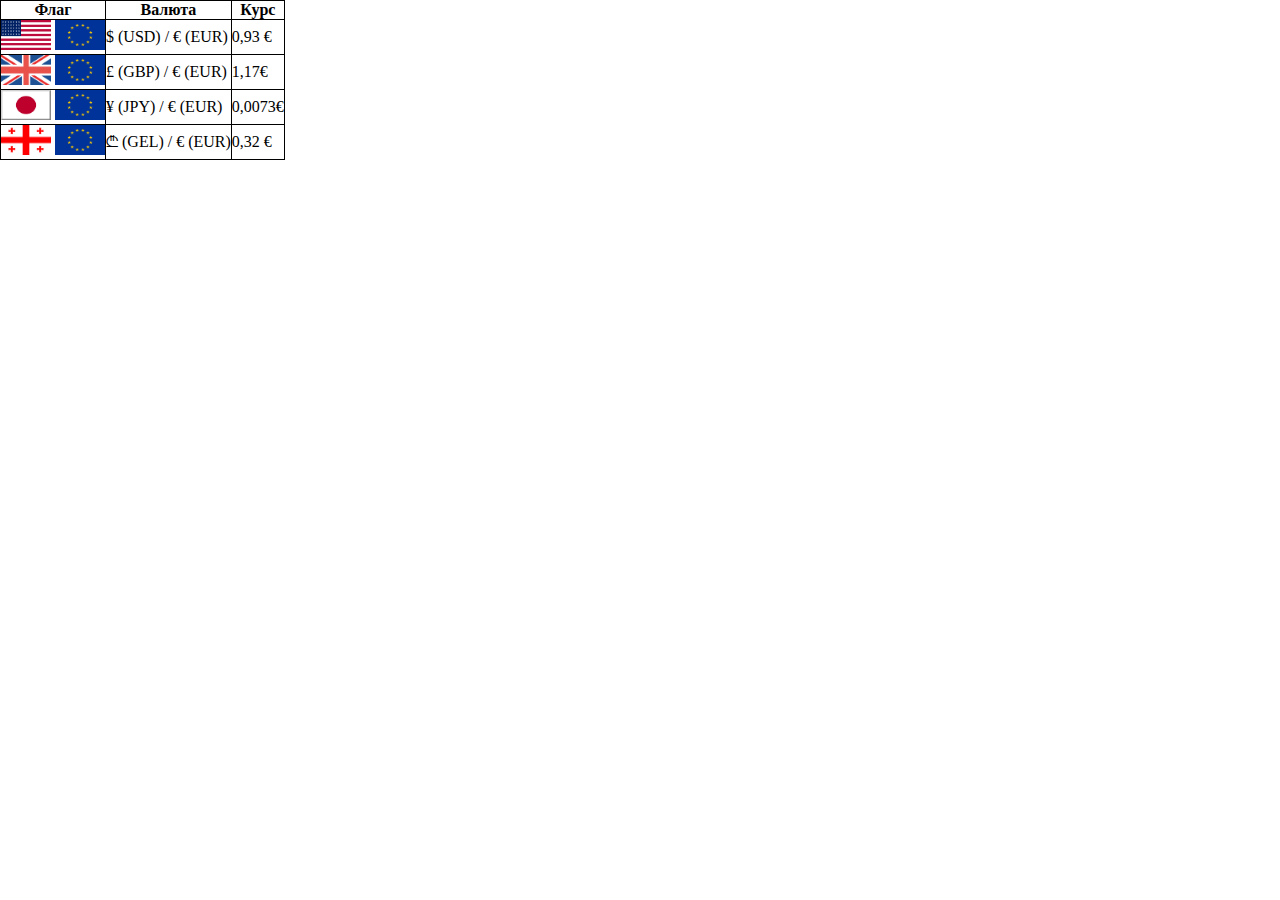
==== Homawork_2/index.html @ b53d8e26 "Add files via upload" ====
<!DOCTYPE html>
<html lang="en">
<head>
    <meta charset="UTF-8">
    <meta http-equiv="X-UA-Compatible" content="IE=edge">
    <meta name="viewport" content="width=device-width, initial-scale=1.0">
    <title>Document</title>
    <link rel="stylesheet" href="./style.css">
</head>
<body>
    

    <table>
        <thead>
            <tr>
                <th>Флаг</th>
                <th>Валюта</th>
                <th>Курс</th>
            </tr>
        </thead>
        <tbody>
            <tr>
                <td><img src="./images/usa.jpg" alt=""> <img class="eur" src="./images/European_flag.jpg" alt=""></td>
                <td>$ (USD) / € (EUR) </td>
                <td>0,93 €</td>
            </tr>
        
            <tr>
                <td><img src="./images/UK.jpg" alt=""> <img class="eur" src="./images/European_flag.jpg" alt=""></td>
                <td>£ (GBP) / € (EUR)</td>
                <td>1,17€</td>
            </tr>
            <tr>
                <td><img src="./images/Japan.jpg" alt=""> <img src="./images/European_flag.jpg" alt=""> </td>
                <td>¥ (JPY) / € (EUR)</td>
                <td>0,0073€</td>
            </tr>
        
            <tr>
                <td><img src="./images/Georgia.jpg" alt=""> <img src="./images/European_flag.jpg" alt=""></td>
                <td>₾ (GEL) / € (EUR)</td>
                <td>0,32 €</td>
            </tr>

        </tbody>
    </table>
</body>
</html>
---- Homawork_2/style.css ----
* {
    margin: 0;
    padding: 0;
    box-sizing: border-box;
}


img {
    height: 30px;
    width: 50px;
}
table, tr, th, td {
    border-collapse: collapse;
    border: 1px solid black;
}
.eur {
    text-align: left;
}
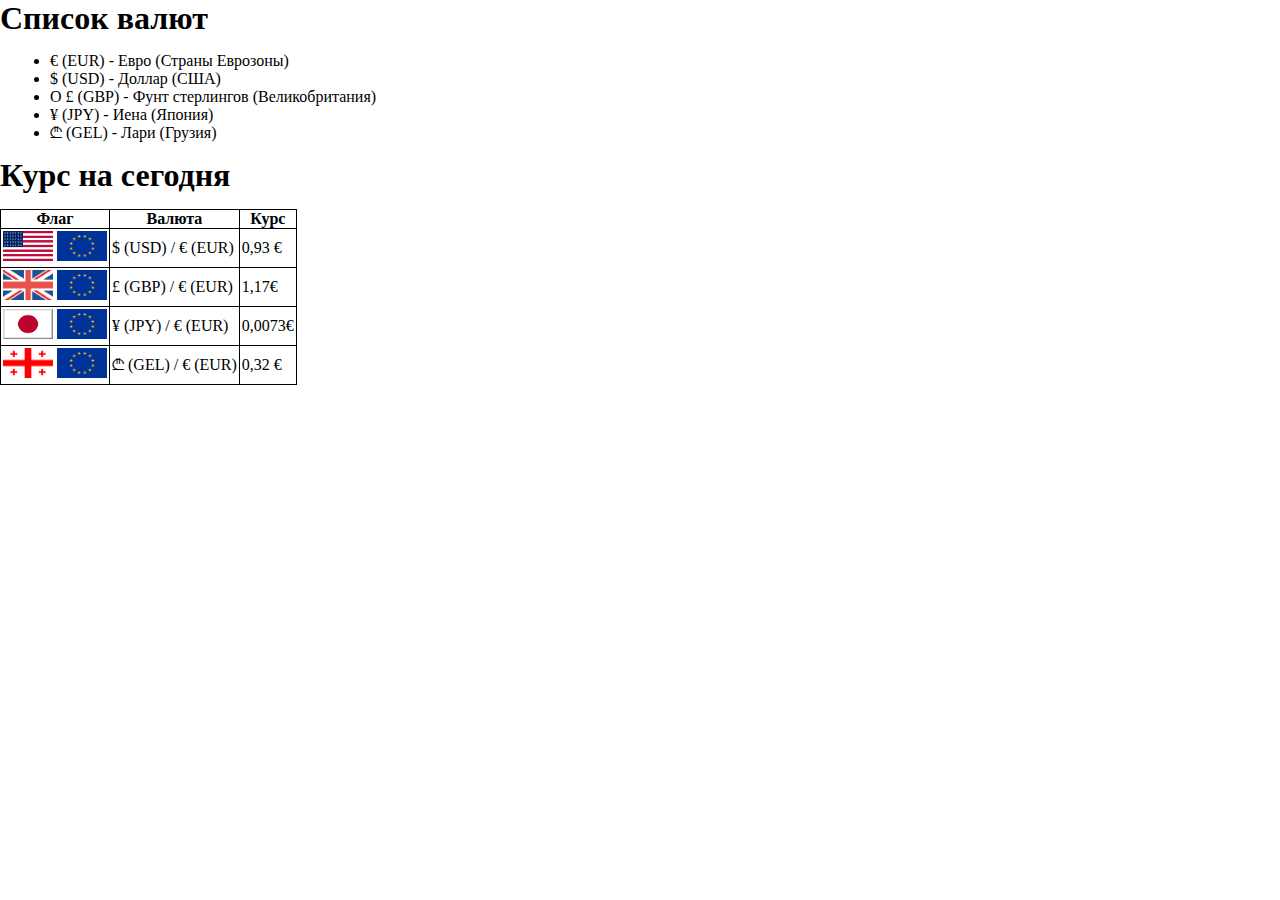
==== commit ea2848b2: "Add files via upload" ====
--- a/Homawork_2/index.html
+++ b/Homawork_2/index.html
@@ -9,7 +9,19 @@
 </head>
 <body>
     
-
+        <h1>Список валют</h1>
+        <div class="list">
+            <ul>
+                <li>€ (EUR) - Евро (Страны Еврозоны)</li>
+                <li>$ (USD) - Доллар (США)</li>
+                <li>O £ (GBP) - Фунт стерлингов (Великобритания)</li>
+                <li>¥ (JPY) - Иена (Япония)</li>
+                <li>₾ (GEL) - Лари (Грузия)</li>
+            </ul>
+        </div>
+  
+        <h1>Курс на сегодня</h1>
+<div class="table">
     <table>
         <thead>
             <tr>
@@ -41,7 +53,7 @@
                 <td>₾ (GEL) / € (EUR)</td>
                 <td>0,32 €</td>
             </tr>
-
+</div>
         </tbody>
     </table>
 </body>
--- a/Homawork_2/style.css
+++ b/Homawork_2/style.css
@@ -5,6 +5,14 @@
 }
 
 
+.list {
+    padding-left: 50px ;
+    padding-bottom: 15px;
+    padding-top: 15px;
+}
+.table {
+    padding-top: 15px;
+}
 img {
     height: 30px;
     width: 50px;
@@ -15,4 +23,7 @@
 }
 .eur {
     text-align: left;
+}
+td {
+    padding:2px;
 }